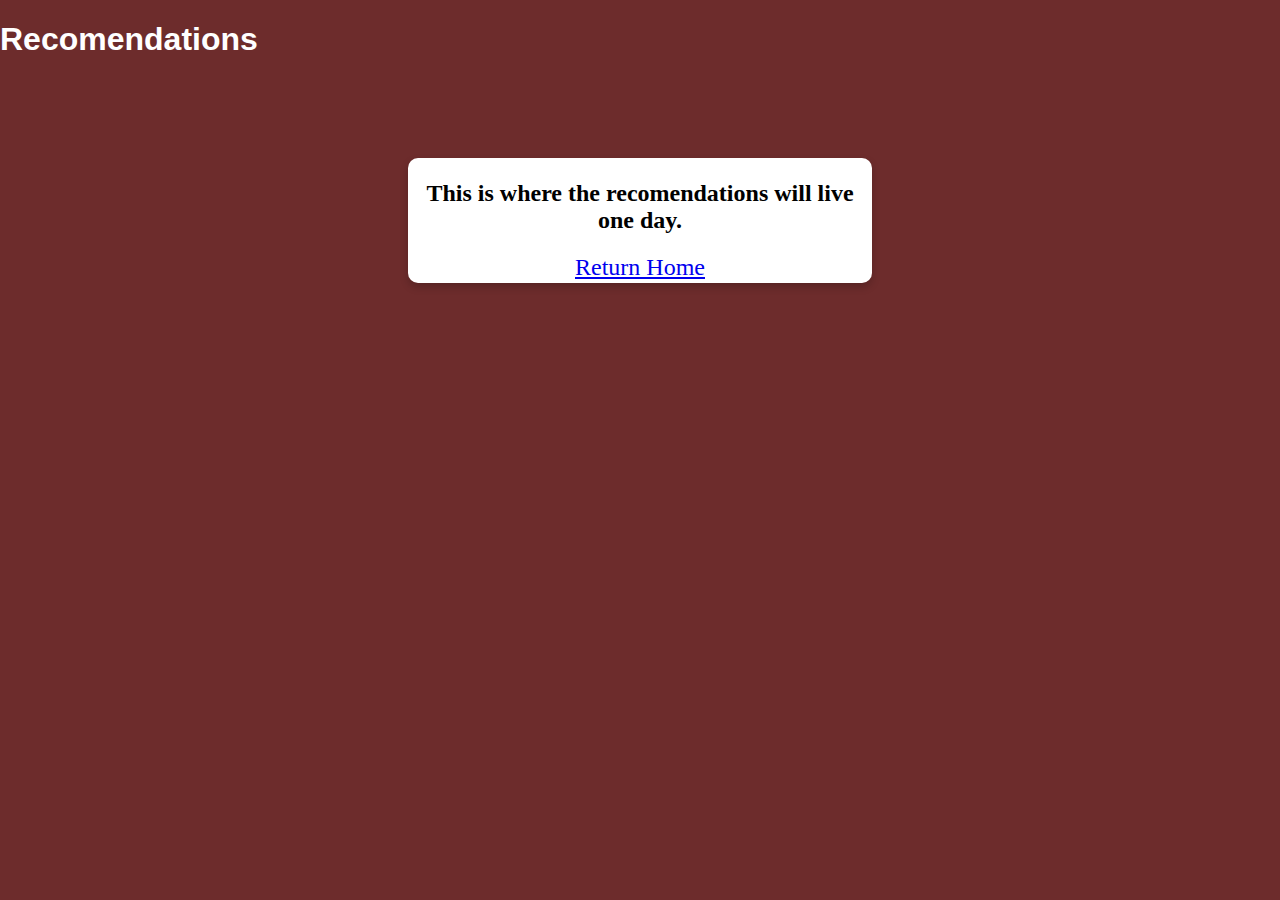
==== src/recomendations.html @ 541ca466 "Added survey and recommendations pages" ====
<!DOCTYPE html>
<html>

<head>

    <!-- Change title to your website title -->
    <title>!TODO</title>

    <!-- Leave these as they are -->
    <meta charset="utf-8">
    <meta http-equiv="X-UA-Compatible" content="IE=edge">
    <meta name="viewport" content="width=device-width, initial-scale=1">

    <!-- These are useful for search engines when crawling the internet for your website -->
    <meta name="description" content="!TODO" />
    <meta name="keywords" content="!TODO" />
    <meta name="author" content="!TODO">
    <link rel="canonical" href="!TODO" />

    <!-- This tells the search engines whether to follow all of the links on your site. If you only want them to track your homepage, replace content="all,follow" with content="index,follow" -->
    <meta name="robots" content="all, follow" />


    <!-- These are the little icons that show up next to the title of the URL in the browser tab. For these to work, you must include a favicon.png file in the root of your website directory. This can also be favicon.jpg if you prefer, you just need to change the link in the href to favicon.jpg for it to work -->
    <link rel="shortcut icon" href="favicon.png">
    <link rel="icon" href="favicon.png" type="image/x-icon" />

    <!-- Social Media stuff. This all makes your links look much nicer and more shareable on Facebook and Twitter -->
    <!-- Facebook meta links - OG stands for OpenGraph by the way! -->
    <meta property="og:locale" content="en_GB" />
    <meta property="og:type" content="website" />
    <meta property="og:title" content="!TODO" />
    <meta property="og:description" content="!TODO" />
    <meta property="og:url" content="!TODO" />
    <meta property="og:site_name" content="!TODO" />
    <meta property="og:image" content="!TODO" />
    <!-- Twitter meta links -->
    <meta name="twitter:card" content="summary" />
    <meta name="twitter:description" content="!TODO" />
    <meta name="twitter:title" content="!TODO" />
    <meta name="twitter:image" content="!TODO" />

    <!-- Your CSS link -->
    <link rel="stylesheet" type="text/css" href="./style.css" />

</head>


<script>
</script>

<body class="body" style="margin: 0;">

    <h1 class="text-white">Recomendations</h1>

    <div class="divflex">
        <div id="cardzone" class="card container centeredtext">
            <h2>This is where the recomendations will live one day.</h2>
            <a href="./index.html">Return Home</a>
        </div>
    </div>

</body>

</html>
---- src/style.css ----
.display-topleft {
    position: absolute;
    left: 0;
    top: 0
}

.display-middle {
    position: absolute;
    top: 50%;
    left: 50%;
    transform: translate(-50%, -50%);
    -ms-transform: translate(-50%, -50%)
}

.animate-opacity {
    animation: opac 0.8s
}

@keyframes opac {
    from {
        opacity: 0
    }
    to {
        opacity: 1
    }
}

.w3-animate-top {
    position: relative;
    animation: animatetop 0.4s
}

@keyframes animatetop {
    from {
        top: -300px;
        opacity: 0
    }
    to {
        top: 0;
        opacity: 1
    }
}

.xlarge {
    font-size: 24px!important
}

.jumbo {
    font-size: 64px;
    text-align: center;
}

.padding-large {
    padding: 12px 24px!important
}

.text-white,
.hover-text-white:hover {
    color: #fff!important
}

.start-button {
    background-color: #ddd;
    border: none;
    color: black;
    padding: 10px 20px;
    text-align: center;
    text-decoration: none;
    display: inline-block;
    margin: 4px 2px;
    cursor: pointer;
    border-radius: 16px;
    position: absolute;
    top: 140%;
    left: 50%;
    transform: translate(-50%, -50%);
    -ms-transform: translate(-50%, -50%)
}

.body {
    background-color: rgb(109, 44, 44);
    height: 100%;
}

h1 {
    font-family: "Raleway", sans-serif
}

.card {
    box-shadow: 0 4px 8px 0 rgba(0, 0, 0, 0.2);
    transition: 0.3s;
    width: 40%;
    margin-bottom: 20px;
    border-radius: 10px;
}

.card:hover {
    box-shadow: 0 8px 16px 0 rgba(0, 0, 0, 0.2);
}

.container {
    padding: 2px 16px;
    background-color: white;
}

.divflex {
    display: flex;
    flex-direction: column;
    justify-content: space-around;
    align-items: center;
    margin: 100px
}

.nextq {
    border-radius: 16px;
}

a {
    font-size: 1.5em;
}

.centeredtext {
    text-align: center;
}
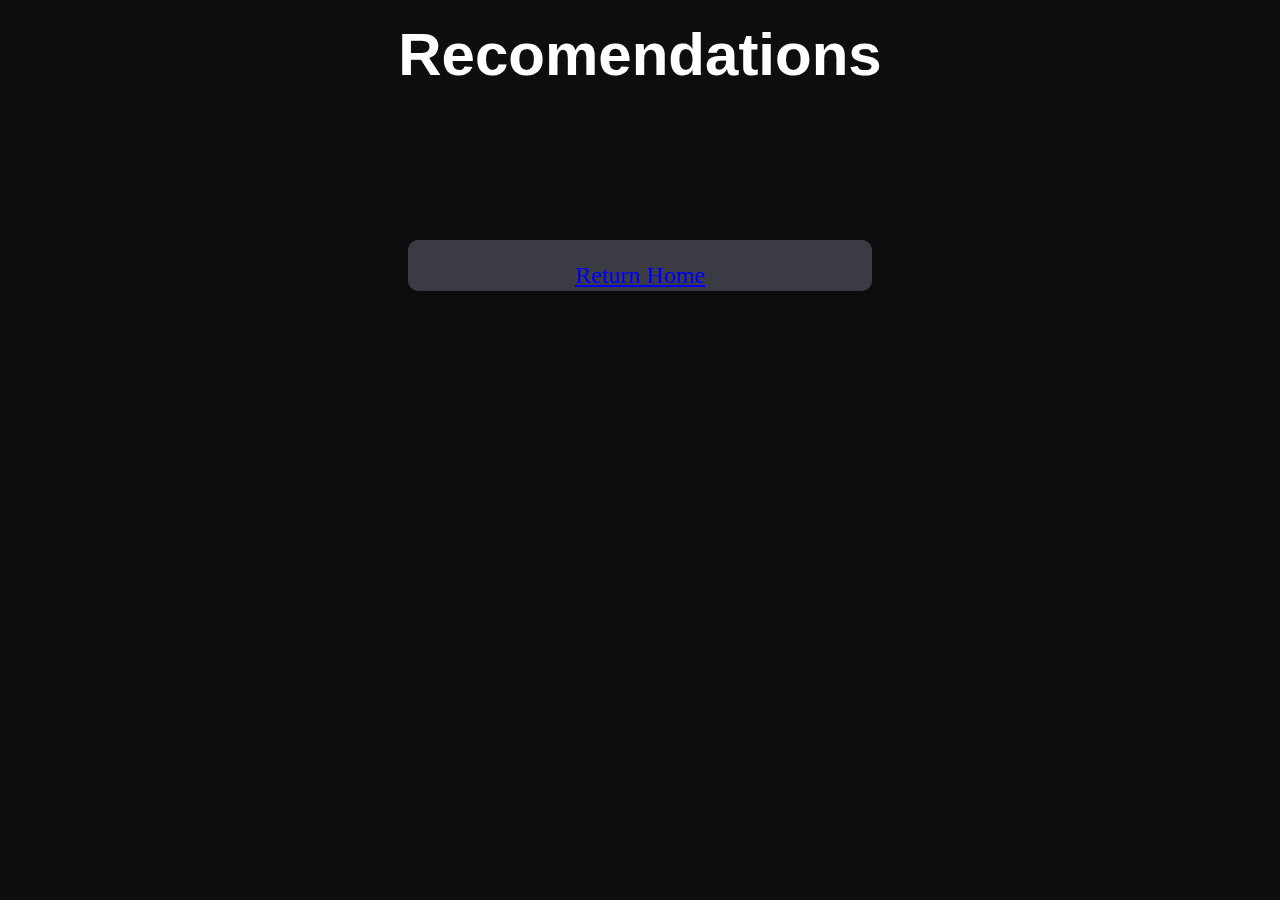
==== commit 3836a4a6: "Lots of changes" ====
--- a/src/recomendations.html
+++ b/src/recomendations.html
@@ -4,7 +4,7 @@
 <head>
 
     <!-- Change title to your website title -->
-    <title>!TODO</title>
+    <title>AWS Environment Constructor</title>
 
     <!-- Leave these as they are -->
     <meta charset="utf-8">
@@ -19,7 +19,6 @@
 
     <!-- This tells the search engines whether to follow all of the links on your site. If you only want them to track your homepage, replace content="all,follow" with content="index,follow" -->
     <meta name="robots" content="all, follow" />
-
 
     <!-- These are the little icons that show up next to the title of the URL in the browser tab. For these to work, you must include a favicon.png file in the root of your website directory. This can also be favicon.jpg if you prefer, you just need to change the link in the href to favicon.jpg for it to work -->
     <link rel="shortcut icon" href="favicon.png">
@@ -45,17 +44,163 @@
 
 </head>
 
-
 <script>
+    window.onload = function() {
+        //Assume all prices to be in USD 
+        /* 
+         * Prices can change depending upon origin of hardware; 
+         * e.g. if you have your environment in Canada vs United States, 
+         * it may cost a different amount. 
+         */
+        const solutions = [{
+            name: "Serverless Website",
+            /* If even one of these isn't met, don't display the solution */
+            /* Expected answers won't include an answer for each question. Not 
+            every question will be relevant to every solution. */
+            expected_answers: [{
+                /* The index of the question in the questions array */
+                question: 1,
+                type: "boolean",
+                answer: true
+            }, {
+                /* The index of the question in the questions array */
+                question: 2,
+                type: "boolean",
+                answer: true
+            }, {
+                /* The index of the question in the questions array */
+                question: 3,
+                type: "range",
+                answer: [0, 151200000000]
+            }, {
+                /* The index of the question in the questions array */
+                question: 4,
+                type: "boolean",
+                answer: true
+            }, ],
+            resources: [{
+                name: "Route53",
+                /* generic resource description */
+                description: "Domain Name Service (DNS)",
+                /* why this resource exists in the environment/solution */
+                justification: "Allows your users to enter a domain name and be redirected to your website",
+                /* costs are quite complex with AWS, I've removed non-related costs */
+                costs: [{
+                    name: "Hosted Zone",
+                    type: "integer",
+                    cost: 0.5,
+                }, {
+                    name: "Per-Query",
+                    type: "decimal",
+                    cost: 0.0000004,
+                }, ],
+            }, {
+                name: "Simple Storage Service (S3)",
+                /* generic resource description */
+                description: "Scalable object storage",
+                /* why this resource exists in the environment/solution */
+                justification: "Static file hosting; dynamic backends can be added to this environment if desired",
+                /* costs are quite complex with AWS, I've removed non-related costs */
+                costs: [{
+                    name: "Storage (GB)",
+                    type: "decimal",
+                    cost: 0.023,
+                }, {
+                    name: "Per PUT Request",
+                    type: "integer",
+                    cost: 0.000005,
+                }, {
+                    name: "Per GET Request",
+                    type: "integer",
+                    cost: 0.0000004,
+                }, ],
+            }, {
+                name: "CloudFront",
+                /* generic resource description */
+                description: "Content Distribution Network (CDN)",
+                /* why this resource exists in the environment/solution */
+                justification: "HTTPS (Secure) web-based connection to website resources, data caching for hosting origin (S3) relief, and data caching for faster retrieval times.",
+                /* costs are quite complex with AWS, I've removed non-related costs */
+                costs: [{
+                    name: "Data Transfer: To Internet (GB)",
+                    type: "decimal",
+                    cost: 0.085,
+                }, {
+                    name: "Data Transfer: To Origin (GB)",
+                    type: "decimal",
+                    cost: 0.02,
+                }, ],
+            }, {
+                name: "Certificate Manager",
+                /* generic resource description */
+                description: "Manages TLS and SSL certificates",
+                /* why this resource exists in the environment/solution */
+                justification: "Required for HTTPS-based connections.",
+                /* costs are quite complex with AWS, I've removed non-related costs */
+                // No costs associated to this service
+                costs: null
+            }, ],
+        }]
+
+        var questions = JSON.parse(sessionStorage.getItem(0));
+        console.log(questions)
+        console.log(solutions)
+
+        var checkAnswers = 0;
+
+        if (questions[0].userAnswer == solutions[0].expected_answers[0].answer) {
+            console.log("1")
+            checkAnswers++
+        }
+        if (questions[1].userAnswer == solutions[0].expected_answers[1].answer) {
+            console.log("2")
+            checkAnswers++
+        }
+        if (solutions[0].expected_answers[2].answer[0] < questions[2].userAnswer < solutions[0].expected_answers[2].answer[1]) {
+            console.log("3")
+            checkAnswers++
+        }
+        if (questions[3].userAnswer == solutions[0].expected_answers[3].answer) {
+            console.log("4")
+            checkAnswers++
+        }
+        if (checkAnswers == 4) {
+            console.log("4")
+                //  document.getElementById('output').innerHTML = JSON.stringify(questions);
+
+            var card = document.createElement('div');
+
+            card.innerHTML =
+                '<h2>' + solutions[0].name + '</h2>'
+            document.getElementById("cardzone").appendChild(card)
+
+            for (i = 0; i < Object.keys(solutions[0].resources).length; i++) {
+                var resources = document.createElement('div');
+
+                resources.innerHTML =
+                    '<h2>' + '' + solutions[0].resources[i].name + '</h2>' +
+                    '<p>' + 'Description: ' + solutions[0].resources[i].description + '</p>' +
+                    '<p>' + 'Justification: ' + solutions[0].resources[i].justification + '</p>'
+                document.getElementById("cardzone").appendChild(resources)
+
+
+            }
+
+
+        } else {
+            console.log("not 4")
+            document.getElementById('output').innerHTML = "No Solutions Found"
+        }
+    };
 </script>
 
 <body class="body" style="margin: 0;">
 
-    <h1 class="text-white">Recomendations</h1>
+    <h1 class="text-white surveyTitle">Recomendations</h1>
 
     <div class="divflex">
         <div id="cardzone" class="card container centeredtext">
-            <h2>This is where the recomendations will live one day.</h2>
+            <h2 id="output"> </h2>
             <a href="./index.html">Return Home</a>
         </div>
     </div>
--- a/src/style.css
+++ b/src/style.css
@@ -1,15 +1,9 @@
+/*landing page*/
+
 .display-topleft {
     position: absolute;
     left: 0;
     top: 0
-}
-
-.display-middle {
-    position: absolute;
-    top: 50%;
-    left: 50%;
-    transform: translate(-50%, -50%);
-    -ms-transform: translate(-50%, -50%)
 }
 
 .animate-opacity {
@@ -27,7 +21,7 @@
 
 .w3-animate-top {
     position: relative;
-    animation: animatetop 0.4s
+    animation: animatetop 0.9s
 }
 
 @keyframes animatetop {
@@ -41,50 +35,120 @@
     }
 }
 
+.padding-large {
+    padding: 12px 24px!important
+}
+
 .xlarge {
     font-size: 24px!important
 }
 
-.jumbo {
+.spacer {
+    height: 300px;
+}
+
+.landing-card {
+    display: flex;
+    flex-direction: column;
+    justify-content: center;
+}
+
+.landing-title {
     font-size: 64px;
     text-align: center;
-}
-
-.padding-large {
-    padding: 12px 24px!important
-}
-
-.text-white,
-.hover-text-white:hover {
-    color: #fff!important
+    margin-bottom: 24px;
+}
+
+.landing-divider {
+    width: 40%;
+    margin-bottom: 40px;
 }
 
 .start-button {
-    background-color: #ddd;
+    background-color: #fff;
     border: none;
     color: black;
     padding: 10px 20px;
     text-align: center;
+    font-size: x-large;
     text-decoration: none;
     display: inline-block;
-    margin: 4px 2px;
     cursor: pointer;
+    border-radius: 40px;
+    position: relative;
+    width: 200px;
+    height: 60px
+}
+
+.info-card {
+    display: flex;
+    flex-direction: column;
+    justify-content: flex-start;
+    align-items: center;
+    width: 800px;
+    height: 800px;
+    border-radius: 40px;
+    background-color: #1a1d24;
+    margin-top: 300px;
+    margin-bottom: 100px;
+}
+
+.info-card-title {
+    font-size: 50px;
+}
+
+.info-card-content {
+    margin-left: 50px;
+    margin-right: 50px;
+    font-family: Arial, Helvetica, sans-serif;
+}
+
+.info-card-question {
+    text-decoration: underline;
+    text-underline-offset: 0.5em;
+    text-decoration-thickness: 0.15em;
+    font-family: Arial, Helvetica, sans-serif;
+}
+
+.info-card-answer {
+    margin-bottom: 80px;
+}
+
+.flex-center {
+    display: flex;
+    flex-direction: row;
+    justify-content: center;
+}
+
+
+/*survey page*/
+
+.text-white,
+.hover-text-white:hover {
+    color: #fff!important
+}
+
+.submit-button {
+    background-color: #ddd;
+    border: none;
+    color: black;
+    text-align: center;
     border-radius: 16px;
-    position: absolute;
-    top: 140%;
-    left: 50%;
-    transform: translate(-50%, -50%);
-    -ms-transform: translate(-50%, -50%)
-}
-
-.body {
-    background-color: rgb(109, 44, 44);
-    height: 100%;
-}
-
-h1 {
-    font-family: "Raleway", sans-serif
-}
+    padding: 10px 20px;
+}
+
+.submit-button:active {
+    position: relative;
+    top: 1px;
+}
+
+.surveyTitle {
+    display: flex;
+    justify-content: center;
+    height: 100px;
+}
+
+.cardzone {}
 
 .card {
     box-shadow: 0 4px 8px 0 rgba(0, 0, 0, 0.2);
@@ -94,31 +158,159 @@
     border-radius: 10px;
 }
 
+.container {
+    padding: 2px 16px;
+    background-color: #3b3b44;
+}
+
 .card:hover {
     box-shadow: 0 8px 16px 0 rgba(0, 0, 0, 0.2);
 }
 
-.container {
-    padding: 2px 16px;
-    background-color: white;
-}
-
 .divflex {
     display: flex;
     flex-direction: column;
+    justify-content: center;
+    align-items: center;
+    margin: 100px
+}
+
+.divflex2 {
+    display: flex;
+    flex-direction: row;
     justify-content: space-around;
     align-items: center;
-    margin: 100px
 }
 
 .nextq {
     border-radius: 16px;
 }
 
+input::-webkit-outer-spin-button,
+input::-webkit-inner-spin-button {
+    -webkit-appearance: none;
+    margin: 0;
+}
+
+.booleanDiv {
+    display: flex;
+    flex-direction: column;
+    justify-content: flex-end;
+}
+
+.decimalDiv {
+    display: flex;
+    flex-direction: column;
+    justify-content: flex-end;
+}
+
+.decimalInput {
+    width: 100%;
+    margin: 8px 0;
+    display: inline-block;
+    border: 1px solid #ccc;
+    box-shadow: inset 0 1px 3px #ddd;
+    border-radius: 4px;
+    -webkit-box-sizing: border-box;
+    -moz-box-sizing: border-box;
+    box-sizing: border-box;
+    padding-left: 20px;
+    padding-right: 20px;
+    padding-top: 12px;
+    padding-bottom: 12px;
+    font-size: x-large;
+}
+
+.questionSpacer {
+    height: 30px;
+}
+
+
+/*recomendations page*/
+
+
+/* .display-middle {
+    position: absolute;
+    top: 50%;
+    left: 50%;
+    transform: translate(-50%, -50%);
+    -ms-transform: translate(-50%, -50%)
+} */
+
+.body {
+    background-color: #0e0e10;
+    height: 100%;
+}
+
+h1 {
+    font-family: "Raleway", sans-serif;
+    font-size: 60px;
+    margin-top: 20px;
+    margin-bottom: 120px;
+}
+
 a {
     font-size: 1.5em;
 }
 
 .centeredtext {
     text-align: center;
+}
+
+.aText {
+    font-family: Arial, Helvetica, sans-serif;
+    color: #f7f7f8;
+    font-size: larger;
+    font-weight: 500;
+    margin-left: 20px;
+}
+
+.aDiv:hover {
+    background-color: #0e0e10da;
+    border-style: solid;
+    border-color: #efefef;
+    border-width: medium;
+}
+
+.aDiv:focus {
+    transform: scale(1.04);
+    background-color: #0e0e10da;
+    box-shadow: 0 2px 2px rgba(0, 0, 0, 0.986);
+}
+
+.aDiv {
+    display: flex;
+    flex-direction: column;
+    justify-content: space-around;
+    background-color: white;
+    border-radius: 10px;
+    height: 40px;
+    margin-bottom: 20px;
+    background-color: #0e0e10d0;
+    box-shadow: #efefef;
+    border-style: solid;
+    border-width: medium;
+    border-color: #0e0e10d0;
+}
+
+h2 {
+    color: #f7f7f8;
+    font-family: Arial, Helvetica, sans-serif;
+}
+
+h3 {
+    font-family: Arial, Helvetica, sans-serif;
+}
+
+.aSelected {
+    border-style: solid;
+    border-color: #f7f7f8;
+    border-width: medium;
+}
+
+.rectangle {
+    background-color: #1a1d24;
+    height: 200px;
+    width: 800px;
+    border-radius: 20px;
 }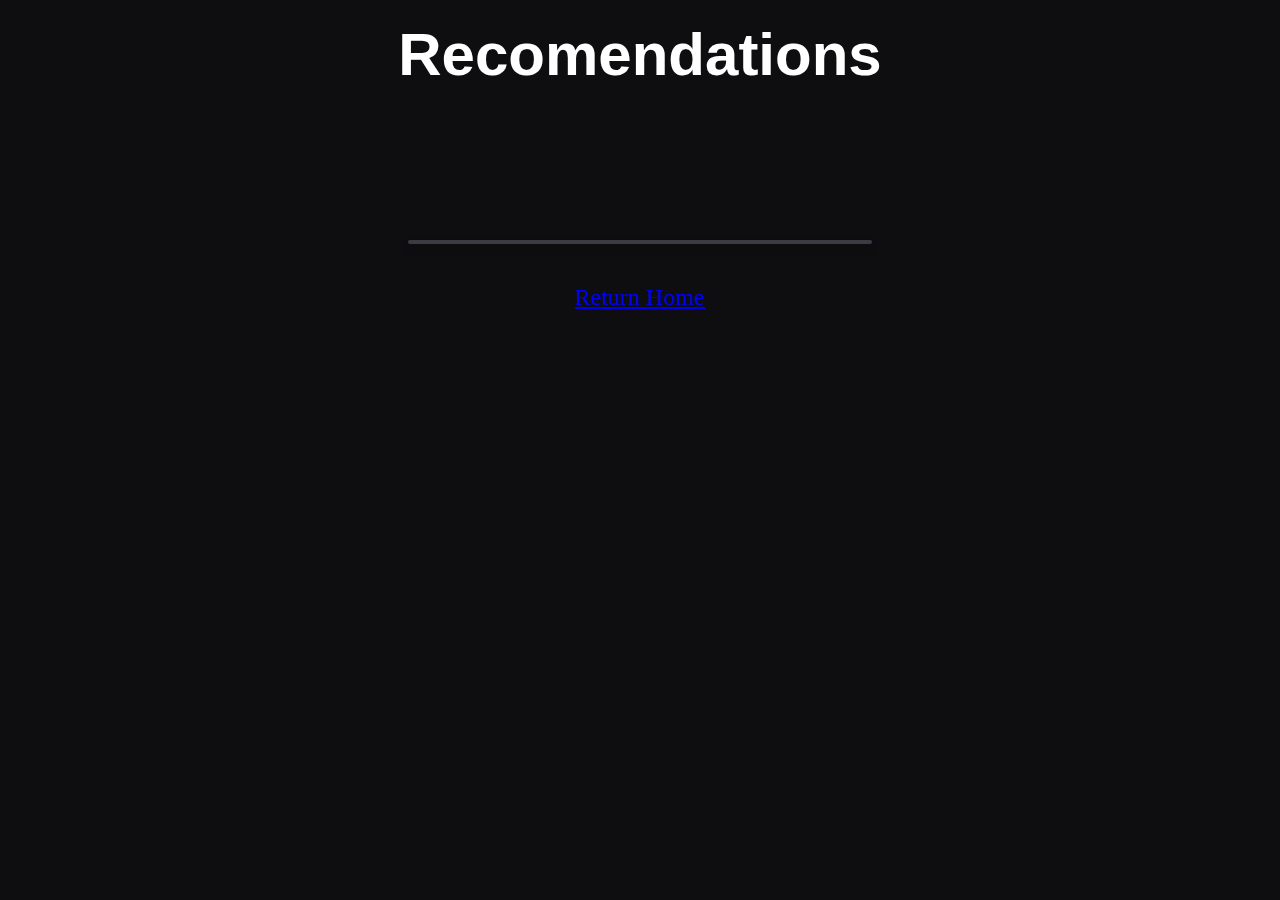
==== commit afff3f0e: "updates" ====
--- a/src/recomendations.html
+++ b/src/recomendations.html
@@ -52,6 +52,9 @@
          * e.g. if you have your environment in Canada vs United States, 
          * it may cost a different amount. 
          */
+        var questions = JSON.parse(sessionStorage.getItem(0));
+        console.log("qs", questions)
+
         const solutions = [{
             name: "Serverless Website",
             /* If even one of these isn't met, don't display the solution */
@@ -70,11 +73,6 @@
             }, {
                 /* The index of the question in the questions array */
                 question: 3,
-                type: "range",
-                answer: [0, 151200000000]
-            }, {
-                /* The index of the question in the questions array */
-                question: 4,
                 type: "boolean",
                 answer: true
             }, ],
@@ -82,12 +80,19 @@
                 name: "Route53",
                 /* generic resource description */
                 description: "Domain Name Service (DNS)",
+                dependencies: [{
+                    dependency: [{
+                        resource: "Simple Storage Service (S3)"
+                    }, {
+                        reason: "While S3 itself is not a requirement, a static hosting origin (such as S3) is. To prevent friction and headache from trying to link resources from different providers, we would encourage the use of S3, as AWS allows for a convenient 'alias' record creation. You can just click on the name of the S3 bucket when creating an A record for it in Route53, for example!"
+                    }, ]
+                }],
                 /* why this resource exists in the environment/solution */
                 justification: "Allows your users to enter a domain name and be redirected to your website",
                 /* costs are quite complex with AWS, I've removed non-related costs */
                 costs: [{
                     name: "Hosted Zone",
-                    type: "integer",
+                    type: "decimal",
                     cost: 0.5,
                 }, {
                     name: "Per-Query",
@@ -98,6 +103,7 @@
                 name: "Simple Storage Service (S3)",
                 /* generic resource description */
                 description: "Scalable object storage",
+                dependencies: undefined,
                 /* why this resource exists in the environment/solution */
                 justification: "Static file hosting; dynamic backends can be added to this environment if desired",
                 /* costs are quite complex with AWS, I've removed non-related costs */
@@ -107,17 +113,24 @@
                     cost: 0.023,
                 }, {
                     name: "Per PUT Request",
-                    type: "integer",
+                    type: "decimal",
                     cost: 0.000005,
                 }, {
                     name: "Per GET Request",
-                    type: "integer",
+                    type: "decimal",
                     cost: 0.0000004,
                 }, ],
             }, {
                 name: "CloudFront",
                 /* generic resource description */
                 description: "Content Distribution Network (CDN)",
+                dependencies: [{
+                    dependency: [{
+                        resource: "Certificate Manager"
+                    }, {
+                        reason: "CloudFront requries a TLS/SSL certificate in order to be created, as it transmits data via HTTPS."
+                    }, ]
+                }],
                 /* why this resource exists in the environment/solution */
                 justification: "HTTPS (Secure) web-based connection to website resources, data caching for hosting origin (S3) relief, and data caching for faster retrieval times.",
                 /* costs are quite complex with AWS, I've removed non-related costs */
@@ -134,61 +147,231 @@
                 name: "Certificate Manager",
                 /* generic resource description */
                 description: "Manages TLS and SSL certificates",
+                dependencies: [{
+                    dependency: [{
+                        resource: "Route53"
+                    }, {
+                        reason: "While you may be able to use a DNS from another provider, the difficulty of such with integration to Certificate Manager is unknown. It's encouraged to use Rotue53 as your DNS for ease-of-use when using Certificate Manager."
+                    }, ]
+                }],
                 /* why this resource exists in the environment/solution */
                 justification: "Required for HTTPS-based connections.",
                 /* costs are quite complex with AWS, I've removed non-related costs */
                 // No costs associated to this service
                 costs: null
             }, ],
+        }, {
+            name: "Standalone API",
+            /* If even one of these isn't met, don't display the solution */
+            /* Expected answers won't include an answer for each question. Not 
+            every question will be relevant to every solution. */
+            expected_answers: [{
+                /* The index of the question in the questions array */
+                question: 1,
+                type: "boolean",
+                answer: true
+            }, {
+                /* The index of the question in the questions array */
+                question: 2,
+                type: "boolean",
+                answer: false
+            }, {
+                /* The index of the question in the questions array */
+                question: 3,
+                type: "boolean",
+                answer: false
+            }, {
+                /* The index of the question in the questions array */
+                question: 4,
+                type: "boolean",
+                answer: true
+            }, ],
+            resources: [{
+                name: "Route53",
+                /* generic resource description */
+                description: "Domain Name Service (DNS)",
+                dependencies: [{
+                    dependency: [{
+                        resource: "Elastic Compute Cloud (EC2)"
+                    }, {
+                        reason: "While EC2 itself is not a requirement, a server hosting origin (such as EC2) is. To prevent friction and headache from trying to link resources from different providers, we would encourage the use of EC2, as AWS allows for a convenient 'alias' record creation. You can just click on the name of the EC2 instance when creating an A record for it in Route53, for example!"
+                    }, ]
+                }],
+                /* why this resource exists in the environment/solution */
+                justification: "Allows your users to enter a domain name and be redirected to your website; Not required if connecting to 'public ipv4' is acceptable.",
+                /* costs are quite complex with AWS, I've removed non-related costs */
+                costs: [{
+                    /* Allows for different views of pricing based on single vs many options */
+                    type: "single",
+                    options: [{
+                        1: [
+                            /* Note the lack of option_name, costs, and nested array to costs */
+                            /* We can predict this lack of data by referring to the type attribute */
+                            {
+                                name: "Hosted Zone",
+                                type: "decimal",
+                                cost: 0.5,
+                            }, {
+                                name: "Per-Query",
+                                type: "decimal",
+                                cost: 0.0000004,
+                            },
+                        ],
+                    }, ],
+                }, ],
+            }, {
+                name: "Elastic Compute Cloud (EC2)",
+                /* generic resource description */
+                description: "Cloud-based Compute Service (Virtual Machine in the Cloud)",
+                dependencies: undefined,
+                /* why this resource exists in the environment/solution */
+                justification: "The hosting origin for your API, and where all of your development will occur",
+                /* costs are quite complex with AWS, I've removed non-related costs */
+                costs: [{
+                    /* Allows for different views of pricing based on single vs many options */
+                    type: "many",
+                    options: [{
+                        1: [
+                            /* Note the presence of option_name, costs, and nested array to costs */
+                            /* We can predict this increase of data by referring to the type attribute */
+                            {
+                                option_name: "t2_micro",
+                                /* Note the presence of option_meta_data */
+                                /* We can predict if this extra data will be here by the type attribute used previously */
+                                option_meta_data: {
+                                    cost_options: true,
+                                },
+                                details: {
+                                    free_tier_eligble: true,
+                                    vCPUs: 1,
+                                    RAM: 1,
+                                    Network_Performance: "Low to Moderate",
+                                    more_details: undefined,
+                                },
+                                costs: [
+                                    /* Note the presence of a new nested json, with an attribute hourly_payment_options */
+                                    /* We can predict if this extra data will be here with the option_meta_data attribute, 
+                                    and it's cost_options attribute. */
+                                    {
+                                        name: hourly_payment_options,
+                                        options: [{
+                                            name: "On-Demand Per-Hour",
+                                            type: "decimal",
+                                            cost: 0.0116,
+                                        }, {
+                                            name: "1-yr Reserved Instance (effective hourly)",
+                                            type: "decimal",
+                                            cost: 0.007,
+                                        }, {
+                                            name: "3-yr Reserved Instance (effective hourly)",
+                                            type: "decimal",
+                                            cost: 0.005,
+                                        }, ]
+                                    }
+                                ],
+                            }, {
+                                option_name: "m6i_large",
+                                /* Note the presence of option_meta_data */
+                                /* We can predict if this extra data will be here by the type attribute used previously */
+                                option_meta_data: {
+                                    cost_options: false,
+                                },
+                                details: {
+                                    free_tier_eligble: false,
+                                    vCPUs: 2,
+                                    RAM: 8,
+                                    Network_Performance: undefined,
+                                    more_details: [{
+                                        detail: {
+                                            name: Network_Bandwidth,
+                                            amount: 12.5,
+                                        },
+                                        detail: {
+                                            name: EBS_Bandwidth,
+                                            amount: 10,
+                                        },
+                                    }, ],
+                                },
+                                costs: [{
+                                    name: "On-Demand Per-Hour",
+                                    type: "decimal",
+                                    cost: 0.096,
+                                }, ],
+                            }
+                        ],
+                    }, ],
+                }, ],
+            }, ],
         }]
 
-        var questions = JSON.parse(sessionStorage.getItem(0));
-        console.log(questions)
-        console.log(solutions)
-
-        var checkAnswers = 0;
-
-        if (questions[0].userAnswer == solutions[0].expected_answers[0].answer) {
-            console.log("1")
-            checkAnswers++
+        var checkAnswers = -1;
+        //check if first solution
+        if ((questions[0].userAnswer == true) && (questions[1].userAnswer == true) && (questions[2].userAnswer == true)) {
+            console.log("ans1", 0)
+            checkAnswers = 0
         }
-        if (questions[1].userAnswer == solutions[0].expected_answers[1].answer) {
-            console.log("2")
-            checkAnswers++
+
+        //check if second solution
+        if ((questions[0].userAnswer == true) && (questions[1].userAnswer == false) && (questions[2].userAnswer == false) && (questions[3].userAnswer == true)) {
+            console.log(1)
+            checkAnswers = 1
         }
-        if (solutions[0].expected_answers[2].answer[0] < questions[2].userAnswer < solutions[0].expected_answers[2].answer[1]) {
-            console.log("3")
-            checkAnswers++
-        }
-        if (questions[3].userAnswer == solutions[0].expected_answers[3].answer) {
-            console.log("4")
-            checkAnswers++
-        }
-        if (checkAnswers == 4) {
-            console.log("4")
-                //  document.getElementById('output').innerHTML = JSON.stringify(questions);
+
+        //if a solution was found
+        if (checkAnswers != -1) {
 
             var card = document.createElement('div');
-
             card.innerHTML =
-                '<h2>' + solutions[0].name + '</h2>'
+                '<div class="solutionTitle">' +
+                '<h2 style="font-size:38px;">' + solutions[checkAnswers].name + '</h2>' +
+                '</div>'
+
             document.getElementById("cardzone").appendChild(card)
 
-            for (i = 0; i < Object.keys(solutions[0].resources).length; i++) {
+            for (i = 0; i < Object.keys(solutions[checkAnswers].resources).length; i++) {
                 var resources = document.createElement('div');
-
                 resources.innerHTML =
-                    '<h2>' + '' + solutions[0].resources[i].name + '</h2>' +
-                    '<p>' + 'Description: ' + solutions[0].resources[i].description + '</p>' +
-                    '<p>' + 'Justification: ' + solutions[0].resources[i].justification + '</p>'
+                    '<h2 class ="resourceTitle">' + '' + solutions[checkAnswers].resources[i].name + '</h2>' +
+                    '<div >' +
+                    '<ul>' +
+                    '<li class="text-white">' + 'Description: ' + solutions[checkAnswers].resources[i].description + '</li>' +
+                    '</ul>' +
+                    '<ul>' +
+                    '<li class="text-white">' + 'Justification: ' + solutions[checkAnswers].resources[i].justification + '</li>' +
+                    '</ul>'
+
+                '</div>'
+
                 document.getElementById("cardzone").appendChild(resources)
 
-
+                if (solutions[checkAnswers].resources[i].costs != null) {
+                    var costTitle = document.createElement('div');
+
+                    costTitle.innerHTML =
+                        '<div>' +
+                        '<ul>' +
+                        '<li class = "text-white">' + 'Cost by type:' + '</li>' +
+                        '</ul>' +
+                        '</div>'
+
+                    document.getElementById("cardzone").appendChild(costTitle)
+
+                    if (solutions[checkAnswers].resources[i].costs)
+                        for (j = 0; j < Object.keys(solutions[checkAnswers].resources[i].costs).length; j++) {
+                            var resourceCosts = document.createElement('div');
+                            resourceCosts.innerHTML =
+                                '<div class="costsPadding">' +
+                                '<ul>' +
+                                '<li class="text-white">' + solutions[checkAnswers].resources[i].costs[j].name + ': $' + solutions[checkAnswers].resources[i].costs[j].cost.toString() + '</li>' +
+                                '</ul>' +
+                                '</div>'
+
+                            document.getElementById("cardzone").appendChild(resourceCosts)
+                        }
+                }
             }
 
-
         } else {
-            console.log("not 4")
             document.getElementById('output').innerHTML = "No Solutions Found"
         }
     };
@@ -199,9 +382,14 @@
     <h1 class="text-white surveyTitle">Recomendations</h1>
 
     <div class="divflex">
-        <div id="cardzone" class="card container centeredtext">
+        <div id="cardzone" class="card container ">
+
+        </div>
+        <div>
+
             <h2 id="output"> </h2>
             <a href="./index.html">Return Home</a>
+
         </div>
     </div>
 
--- a/src/style.css
+++ b/src/style.css
@@ -146,6 +146,21 @@
     display: flex;
     justify-content: center;
     height: 100px;
+}
+
+.solutionTitle {
+    display: flex;
+    justify-content: center;
+    height: 60px;
+    margin-bottom: 40px;
+}
+
+.resourcePadding {
+    margin-left: 20px;
+}
+
+.costsPadding {
+    margin-left: 40px;
 }
 
 .cardzone {}
@@ -302,6 +317,15 @@
     font-family: Arial, Helvetica, sans-serif;
 }
 
+li {
+    font-family: Arial, Helvetica, sans-serif;
+    font-size: 18px;
+}
+
+ul {
+    list-style-position: outside;
+}
+
 .aSelected {
     border-style: solid;
     border-color: #f7f7f8;
@@ -313,4 +337,10 @@
     height: 200px;
     width: 800px;
     border-radius: 20px;
+}
+
+.resourceTitle {
+    border-bottom: 2px solid #f7f7f8;
+    width: max-content;
+    text-decoration: none;
 }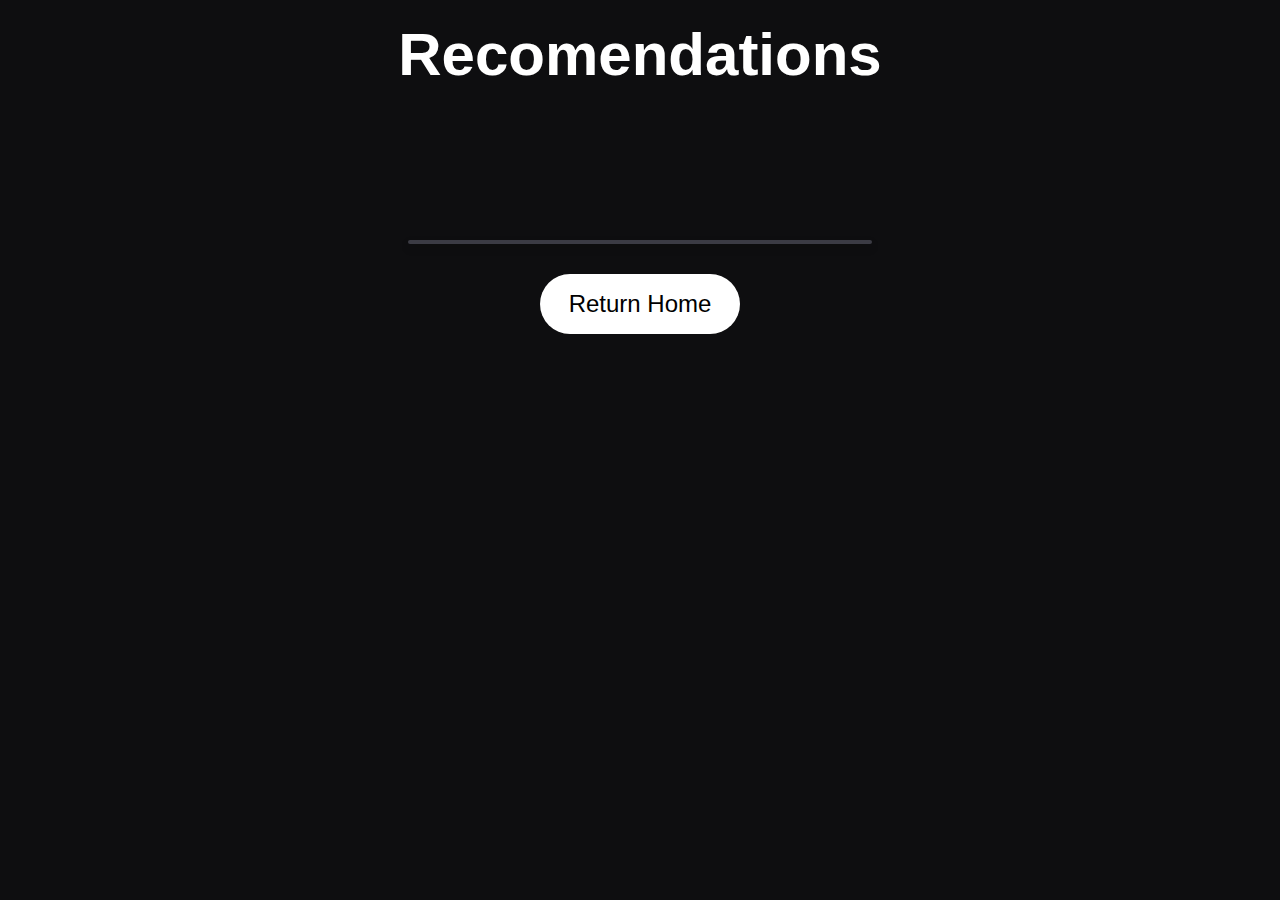
==== commit 0a0e22b9: "updated" ====
--- a/src/recomendations.html
+++ b/src/recomendations.html
@@ -93,11 +93,11 @@
                 costs: [{
                     name: "Hosted Zone",
                     type: "decimal",
-                    cost: 0.5,
+                    cost: "0.5",
                 }, {
                     name: "Per-Query",
                     type: "decimal",
-                    cost: 0.0000004,
+                    cost: "0.0000004",
                 }, ],
             }, {
                 name: "Simple Storage Service (S3)",
@@ -110,15 +110,15 @@
                 costs: [{
                     name: "Storage (GB)",
                     type: "decimal",
-                    cost: 0.023,
+                    cost: "0.023",
                 }, {
                     name: "Per PUT Request",
                     type: "decimal",
-                    cost: 0.000005,
+                    cost: "0.000005",
                 }, {
                     name: "Per GET Request",
                     type: "decimal",
-                    cost: 0.0000004,
+                    cost: "0.0000004",
                 }, ],
             }, {
                 name: "CloudFront",
@@ -137,11 +137,11 @@
                 costs: [{
                     name: "Data Transfer: To Internet (GB)",
                     type: "decimal",
-                    cost: 0.085,
+                    cost: "0.085",
                 }, {
                     name: "Data Transfer: To Origin (GB)",
                     type: "decimal",
-                    cost: 0.02,
+                    cost: "0.02",
                 }, ],
             }, {
                 name: "Certificate Manager",
@@ -201,23 +201,13 @@
                 justification: "Allows your users to enter a domain name and be redirected to your website; Not required if connecting to 'public ipv4' is acceptable.",
                 /* costs are quite complex with AWS, I've removed non-related costs */
                 costs: [{
-                    /* Allows for different views of pricing based on single vs many options */
-                    type: "single",
-                    options: [{
-                        1: [
-                            /* Note the lack of option_name, costs, and nested array to costs */
-                            /* We can predict this lack of data by referring to the type attribute */
-                            {
-                                name: "Hosted Zone",
-                                type: "decimal",
-                                cost: 0.5,
-                            }, {
-                                name: "Per-Query",
-                                type: "decimal",
-                                cost: 0.0000004,
-                            },
-                        ],
-                    }, ],
+                    name: "Hosted Zone",
+                    type: "decimal",
+                    cost: 0.5,
+                }, {
+                    name: "Per-Query",
+                    type: "decimal",
+                    cost: 0.0000004,
                 }, ],
             }, {
                 name: "Elastic Compute Cloud (EC2)",
@@ -228,78 +218,9 @@
                 justification: "The hosting origin for your API, and where all of your development will occur",
                 /* costs are quite complex with AWS, I've removed non-related costs */
                 costs: [{
-                    /* Allows for different views of pricing based on single vs many options */
-                    type: "many",
-                    options: [{
-                        1: [
-                            /* Note the presence of option_name, costs, and nested array to costs */
-                            /* We can predict this increase of data by referring to the type attribute */
-                            {
-                                option_name: "t2_micro",
-                                /* Note the presence of option_meta_data */
-                                /* We can predict if this extra data will be here by the type attribute used previously */
-                                option_meta_data: {
-                                    cost_options: true,
-                                },
-                                details: {
-                                    free_tier_eligble: true,
-                                    vCPUs: 1,
-                                    RAM: 1,
-                                    Network_Performance: "Low to Moderate",
-                                    more_details: undefined,
-                                },
-                                costs: [
-                                    /* Note the presence of a new nested json, with an attribute hourly_payment_options */
-                                    /* We can predict if this extra data will be here with the option_meta_data attribute, 
-                                    and it's cost_options attribute. */
-                                    {
-                                        name: hourly_payment_options,
-                                        options: [{
-                                            name: "On-Demand Per-Hour",
-                                            type: "decimal",
-                                            cost: 0.0116,
-                                        }, {
-                                            name: "1-yr Reserved Instance (effective hourly)",
-                                            type: "decimal",
-                                            cost: 0.007,
-                                        }, {
-                                            name: "3-yr Reserved Instance (effective hourly)",
-                                            type: "decimal",
-                                            cost: 0.005,
-                                        }, ]
-                                    }
-                                ],
-                            }, {
-                                option_name: "m6i_large",
-                                /* Note the presence of option_meta_data */
-                                /* We can predict if this extra data will be here by the type attribute used previously */
-                                option_meta_data: {
-                                    cost_options: false,
-                                },
-                                details: {
-                                    free_tier_eligble: false,
-                                    vCPUs: 2,
-                                    RAM: 8,
-                                    Network_Performance: undefined,
-                                    more_details: [{
-                                        detail: {
-                                            name: Network_Bandwidth,
-                                            amount: 12.5,
-                                        },
-                                        detail: {
-                                            name: EBS_Bandwidth,
-                                            amount: 10,
-                                        },
-                                    }, ],
-                                },
-                                costs: [{
-                                    name: "On-Demand Per-Hour",
-                                    type: "decimal",
-                                    cost: 0.096,
-                                }, ],
-                            }
-                        ],
-                    }, ],
+                    name: "On-Demand Per-Hour",
+                    type: "decimal",
+                    cost: 0.0116,
                 }, ],
             }, ],
         }]
@@ -358,21 +279,32 @@
 
                     if (solutions[checkAnswers].resources[i].costs)
                         for (j = 0; j < Object.keys(solutions[checkAnswers].resources[i].costs).length; j++) {
+                            console.log(solutions[checkAnswers].resources[i].costs[j].name)
+                            console.log(solutions[checkAnswers].resources[i].costs[j].cost.toString().length)
                             var resourceCosts = document.createElement('div');
                             resourceCosts.innerHTML =
                                 '<div class="costsPadding">' +
                                 '<ul>' +
-                                '<li class="text-white">' + solutions[checkAnswers].resources[i].costs[j].name + ': $' + solutions[checkAnswers].resources[i].costs[j].cost.toString() + '</li>' +
+                                '<li class="text-white">' + solutions[checkAnswers].resources[i].costs[j].name + ': $' + solutions[checkAnswers].resources[i].costs[j].cost + '</li>' +
                                 '</ul>' +
                                 '</div>'
 
                             document.getElementById("cardzone").appendChild(resourceCosts)
                         }
                 }
+                var recomendationsPadding = document.createElement('div');
+                recomendationsPadding.innerHTML = '<div class="recomendationsPadding">' + '</div>'
+                document.getElementById("cardzone").appendChild(recomendationsPadding)
             }
 
         } else {
-            document.getElementById('output').innerHTML = "No Solutions Found"
+            document.getElementById('cardzone').innerHTML =
+                '<div class = "divflex2">' +
+                '<h2 class ="resourceTitle">' + "No Solutions Found" + '</h2>' +
+                '</div>' +
+                '<div class ="flex-center">' +
+                '<p class="text-white noSolutionText">' + "Sorry, we were unable to find a solution that meets your requirements." + '</p>'
+            '</div>'
         }
     };
 </script>
@@ -382,14 +314,16 @@
     <h1 class="text-white surveyTitle">Recomendations</h1>
 
     <div class="divflex">
+
         <div id="cardzone" class="card container ">
-
         </div>
+
         <div>
-
-            <h2 id="output"> </h2>
-            <a href="./index.html">Return Home</a>
-
+            <div class="flex-center">
+                <form class="submit-form" action="./index.html">
+                    <input type="submit" value="Return Home" class="start-button">
+                </form>
+            </div>
         </div>
     </div>
 
--- a/src/style.css
+++ b/src/style.css
@@ -133,8 +133,10 @@
     border: none;
     color: black;
     text-align: center;
-    border-radius: 16px;
+    border-radius: 20px;
     padding: 10px 20px;
+    font-family: Arial, Helvetica, sans-serif;
+    font-size: larger;
 }
 
 .submit-button:active {
@@ -163,13 +165,23 @@
     margin-left: 40px;
 }
 
-.cardzone {}
+.cardzone {
+    height: 280px;
+}
+
+.column-end {
+    display: flex;
+    flex-direction: column;
+    height: 260px;
+    margin-top: 10px;
+    justify-content: space-between;
+}
 
 .card {
     box-shadow: 0 4px 8px 0 rgba(0, 0, 0, 0.2);
     transition: 0.3s;
     width: 40%;
-    margin-bottom: 20px;
+    margin-bottom: 30px;
     border-radius: 10px;
 }
 
@@ -243,15 +255,6 @@
 
 /*recomendations page*/
 
-
-/* .display-middle {
-    position: absolute;
-    top: 50%;
-    left: 50%;
-    transform: translate(-50%, -50%);
-    -ms-transform: translate(-50%, -50%)
-} */
-
 .body {
     background-color: #0e0e10;
     height: 100%;
@@ -343,4 +346,13 @@
     border-bottom: 2px solid #f7f7f8;
     width: max-content;
     text-decoration: none;
+}
+
+.recomendationsPadding {
+    margin-bottom: 30px;
+}
+
+.noSolutionText {
+    font-family: Arial, Helvetica, sans-serif;
+    font-size: larger;
 }